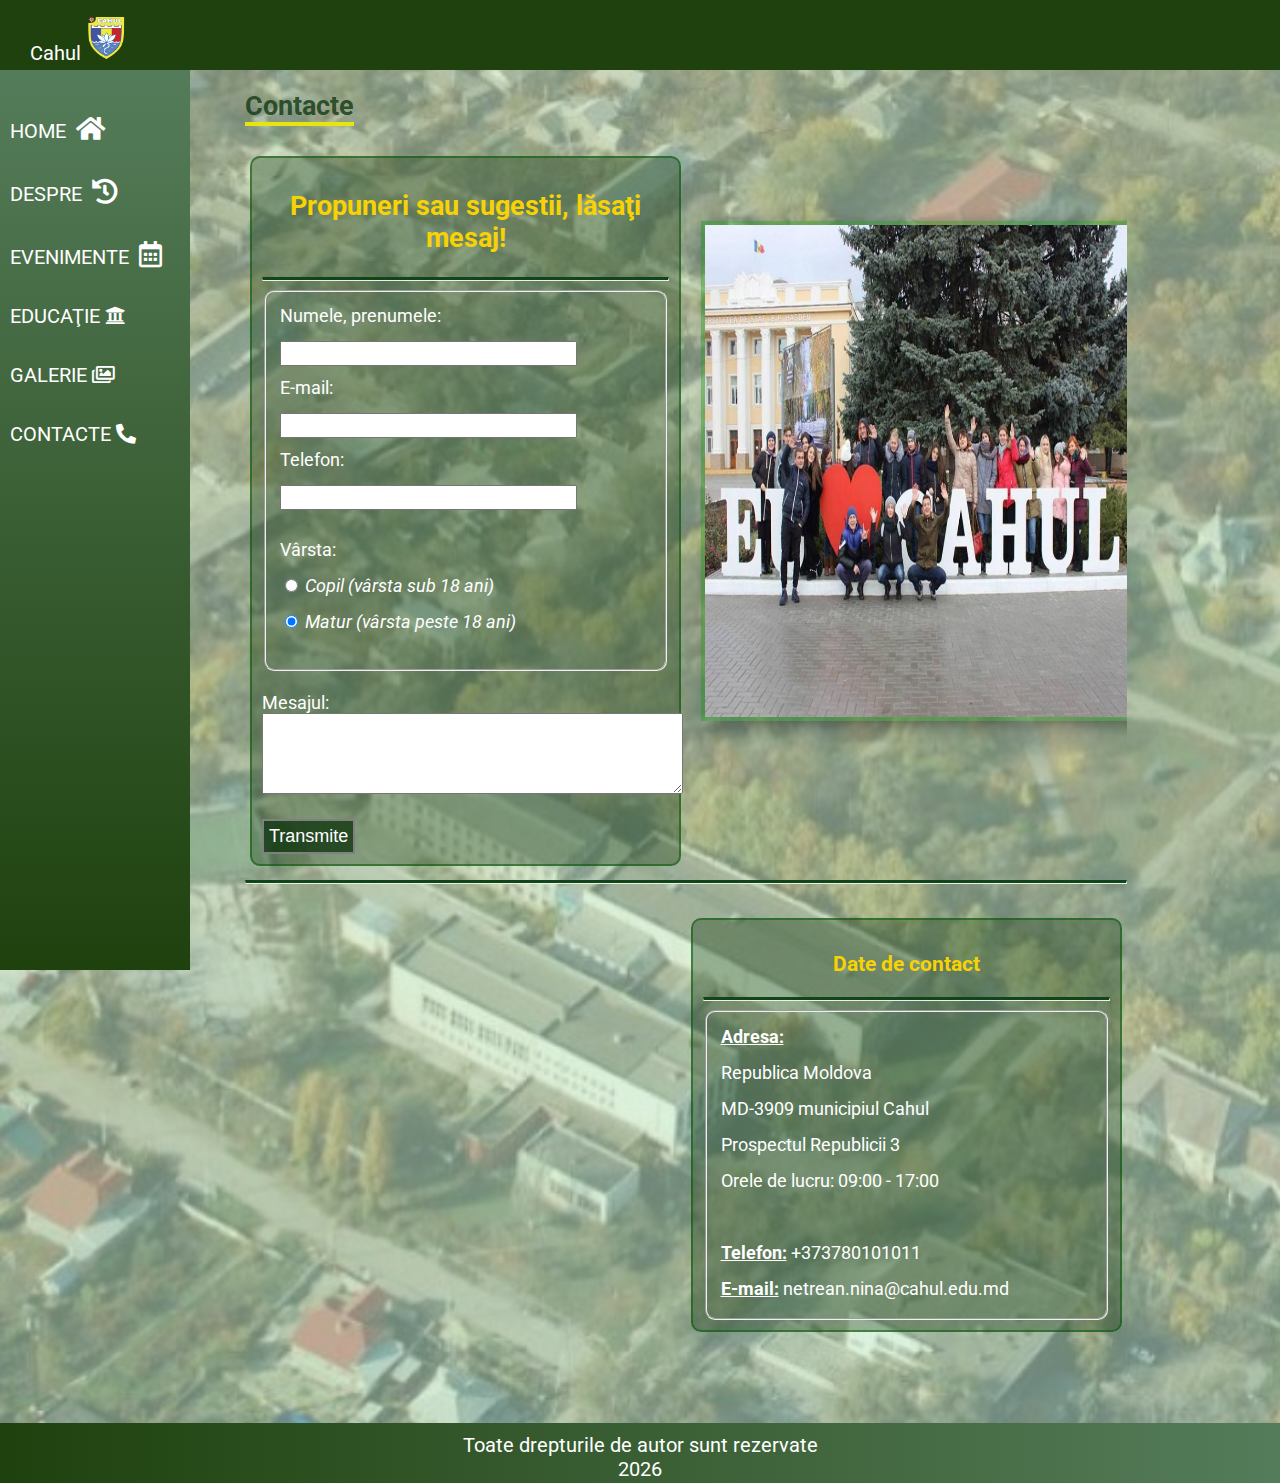
==== pages/contacte.html @ d5e7a8c3 "Add files via upload" ====
<!DOCTYPE html>
<html>

<head>
    <meta charset="UTF-8">
    <link rel="stylesheet" type="text/css" href="../css/style.css" />
    <meta name="viewport" content="width=device-width, initial-scale=1.0" />
    <link rel="icon" type="image/png" href="../images/favicon.png" />
    <link rel="stylesheet" href="https://cdnjs.cloudflare.com/ajax/libs/font-awesome/5.15.2/css/all.min.css" />
    <title>Cahul</title>
</head>

<body>
    <header>
        <a href="../index.html">Cahul
            <img class="header-logo" src="../images/stema1.png" alt="Logoul saitului" />
        </a>
        <i id="menu-btn" class="fas fa-bars" onclick="show()"></i>
    </header>
    <div class="page-container">
        <aside id="side-menu">
            <a href="../index.html">Home
                <i class="logo fas fa-home"></i>
            </a>
            <a href="despre.html">Despre
                <i class="logo fas fa-history"></i></a>
            <a href="evenimente.html">Evenimente
                <i class=" logo far fa-calendar-alt"></i></a>
            <a href="educatie.html">Educaţie
                <i class="fas fa-university"></i></a>
            <a href="galerie.html">Galerie
                <i class="far fa-images"></i></a>
            <a href="contacte.html">Contacte
                <i class="fas fa-phone-alt"></i>
            </a>

        </aside>
        <main>
            <h2 class="title">Contacte</h2>
            <div class="row">
                <div class="col-50">
                    <div class="contact-form">
                        <h2 class="centered mesaj">Propuneri sau sugestii, lăsaţi mesaj!</h2>
                        <hr />
                        <form>
                            <fieldset class="radial">
                                <label class="text-label" for="nume">Numele, prenumele:</label><br />
                                <input class="input-box" type="text" name="nume" id="nume" required /> <br />

                                <label class="text-label" for="email">E-mail:</label><br />
                                <input class="input-box" type="email" name="email" id="email" required /><br />

                                <label class="text-label" for="telefon">Telefon:</label><br />
                                <input class="input-box" type="telefon" name="telefon" id="telefon" /><br />
                                <dl>
                                    <label class="text-label" for="virsta">Vârsta:</label>
                                    <dt>
                                        <input type="radio" name="varsta" value="copil" /> <i>Copil (vârsta sub 18
                                            ani)</i>
                                    </dt>
                                    <dt>
                                        <input type="radio" name="varsta" value="matur" checked /> <i>Matur (vârsta
                                            peste 18
                                            ani)</i>
                                    </dt>
                                </dl>
                            </fieldset>
                            <br />
                            <label class="text-label" for="mesaje">Mesajul:</label>
                            <textarea cols="50" rows="5"></textarea><br /> <br />
                            <input class="input-submit" type="submit" value="Transmite" />
                        </form>
                    </div>
                </div>
                <div class="col-50">
                    <div class="centered">
                        <img class="oras" src="../images/cahul.jpg" alt="Eu iubesc Cahulul"/>
                    </div>
                </div>
            </div>
            <hr />
            <div class="row">
                <div class="col-50">
                    <iframe class="map"
                        src="https://www.google.com/maps/embed?pb=!1m18!1m12!1m3!1d44418.61767838242!2d28.167914806078123!3d45.90803872459585!2m3!1f0!2f0!3f0!3m2!1i1024!2i768!4f13.1!3m3!1m2!1s0x40b65c95ca29ef7d%3A0x254c4e01d94d6250!2sCahul%2C%20Moldova!5e0!3m2!1sro!2s!4v1627647189361!5m2!1sro!2s"
                        style="border:0;" allowfullscreen="" loading="lazy"></iframe>
                    </iframe>
                </div>
                <div class="col-50">
                    <div class="contact-form">
                        <h3 class="centered">Date de contact</h3>
                        <hr />
                        <fieldset class="radial">
                            <label for="Adresa"><b><u>Adresa:</u></b></label>
                            <dt>Republica Moldova</dt>
                            <dt>MD-3909 municipiul Cahul</dt>
                            <dt>Prospectul Republicii 3</dt>
                            <dt>Orele de lucru: 09:00 - 17:00</dt><br />
                            <dt><b><u>Telefon:</u></b> <span>+373780101011</span></dt>
                            <dt><b><u>E-mail:</u></b> <span>netrean.nina@cahul.edu.md</span></dt>
                        </fieldset>
                    </div>
                </div>
            </div>

        </main>
    </div>
    <footer>
        <span id="data"></span>
    </footer>
    <script src="../js/main.js"></script>
</body>

</html>
---- css/style.css ----
@import url('https://fonts.googleapis.com/css2?family=Roboto&display=swap');
* {
    box-sizing: border-box;
}
::-webkit-scrollbar {
    width: 6px;
}
::-webkit-scrollbar-thumb {
    background-color: #4a4d26;
    border-radius: 8px;
}
body {
    margin: 0;
    background-color: #f5f5f5;
    background-image: linear-gradient(rgba(197, 221, 177, 0.603),rgba(195, 238, 205, 0.568) ),url("../images/cahulim.jpg");
    background-size: cover;
    background-repeat: no-repeat;
    font-size: 18px;
    font-family: 'Roboto', sans-serif;
}
header {
    height: 70px;
    background-color:#1f410e;
    position: fixed;
    width: 100%;
    padding-top: 15px;
    padding-left: 30px;
    font-size: 20px;
    z-index: 2;
}

main {
    margin: 10px 10% 60px 220px;
    padding: 0px 25px;
}
aside {
    width: 190px;
    height: 100vh;
    position: fixed;
    background: linear-gradient(to bottom, #557c5a, #1f410e);
    padding: 10px;
    font-size: 20px;
    z-index: 2;
}

header a {
    color: white;
    text-decoration: none;
}
aside a {
    display: block;
    color: white;
    text-transform: uppercase;
    text-decoration: none;
    text-align: left;
    margin-top: 35px;
}
footer {
    width: 100%;
    height: 60px;
    background: linear-gradient(to left, #557c5a, #1f410e);
    font-size: 20px;
    text-align: center;
    color: white;
    padding: 10px;
}
p { 
    text-align: justify;
    line-height: 170%;
    border-left:6px solid #104617;
    padding-left: 12px;
    color: rgba(31, 39, 31, 0.856);
}
.row {
    overflow: auto;
}
[class^="col-"] {
    float: left;
    padding: 5px;
}
.col-10 {width: 10%;}
.col-20 {width: 20%;}
.col-30 {width: 30%;}
.col-40 {width: 40%;}
.col-50 {width: 50%;}
.col-60 {width: 60%;}
.col-70 {width: 70%;}
.col-80 {width: 80%;}
.col-90 {width: 90%;}
.col-100 {width: 100%;}
hr {
    border-top: 3px solid #104617;
}
img {
    max-width: 100%;
}
h3 {
    color: rgb(247, 210, 4); 
}
h4,h2 {
    color:rgba(3, 63, 6, 0.835);
}
.page-container {
    min-height: 100vh;
    padding-top: 70px;  
}
.container{
    min-height: 90vh; 
    padding: 5px 10% 20px 10%;
}
.header-logo {
    height: 45px;
}
.logo {
    margin-left: 5px;
    font-size: 26px;
}
.title {
    border-bottom: 4px solid #e7e40e;
    margin-bottom: 5px;
    margin-top: 10px;
    display: inline-block;
    color:rgba(17, 56, 17, 0.808);
}
.centered {
    text-align: center;
}
.intro-video {
    display: block;
    height: 50vh;
    margin: 40px auto;
    max-width: 100%;
    border-radius: 8px;
} 
.img-stema {
    height: 100px;
    width: 130px;
    margin-top: 5px;
    object-fit: cover;
    margin-left: auto;
    margin-right: auto;
    display: block;
    border-radius: 15px;
    transition: all linear 1s;
}
.img-stema:hover {
    transform: scale(1.1);
    transition: all linear 1.5s;
}
.container-stema {
    display: flex;
    justify-content: space-around;
    flex-wrap: wrap;
}
.img-despre {
    height: 190px;
    width: 250px;
    border: 4px solid rgba(7, 138, 7, 0.377);
    box-shadow: 8px 5px 15px rgba(10, 10, 10, 0.404);
    margin: 15px;
    border-radius: 15px;
}
.img-despre:hover {
    opacity: 1.0;
    filter: alpha (opacity=(100));
    transform: skewX(10deg);
    transition: 1.5s all;
}
.event {
    width: 100%;
    height: 500px;
    padding: 0px 15px 15px 15px;
    background: linear-gradient(rgba(233, 220, 204, 0.541), rgba(128, 158, 108, 0.863)); 
    border-radius: 8px;
    border: 4px solid #557c5a;
    box-shadow: 8px 5px 15px rgba(10, 10, 10, 0.404);
    overflow-y: scroll;
    margin-left: 70px;  
}
.row-event {
    margin-top: 20px;
}
.img-event { 
    width: 135px;
    height: 135px;
    border-radius: 8%;
    box-shadow: 8px 5px 15px #557c5a;
    padding: 8px;
    object-fit: cover;
    float: right;
    margin: 10px 2px 2px 5px;
}
.contact-list {
    list-style: linear-gradient(#557c5a, #1f410e);
    font-size: 15px;
}
.map {
    width: 100%;
    max-width: 500px;
    height: 410px;
    margin: 23px auto;
}  
.contact-form {
    background-color: rgba(36, 72, 32, 0.39);
    padding: 10px;
    border: 2px solid rgba(7, 92, 7, 0.582);
    border-radius: 10px;
    color: white;
    margin-top: 20px;
}
.oras {
    height: 500px;
    width: 600px;
    border: 4px solid rgba(7, 138, 7, 0.377);
    box-shadow: 8px 5px 15px rgba(10, 10, 10, 0.404);
    margin: 85px 10px 0px 10px;
}
.input-box {
    width: 80%;
    height: 25px;
}
.input-submit {
    font-size: 18px;
    background-color: rgba(17, 56, 17, 0.808);
    padding: 5px;
    border: 2px solid gray;
    color: white;
}
.radial {
    border-radius: 10px;
    line-height: 200%;
}
.font {
    font-size: 16px;
}
table,th,td {
    border: 2px solid rgba(7, 138, 7, 0.377);
    border-radius: 10px;
}
tr {
    background-color: white;
}
th, td{
    min-width: 100px;
}
table {
    width:100%;
    margin-left: auto;
    margin-right: auto;
}
tr:nth-child(2n){
    background-color: rgba(185, 224, 112, 0.5);
}
.tabel-date {
    overflow: scroll;
}
td, th{
    font-family: 'Times New Roman', Times, serif;
    color: rgba(4, 42, 12, 0.931);    
}
.istoricul {
    border: none;
    width: 95%;
    height: 200px;
    overflow:auto;
    padding: 8px;
    box-sizing: border-box;
    margin: 20px;
    text-align: justify;
    color: rgba(4, 42, 12, 0.767);
}
.istoricul p {
    margin-top: 5px;
}
.transform {
    height: 350px;
}
.transform:hover {
    transform: skew(7deg, 5deg); 
}
.container {
    border: 3px solid rgba(251, 251, 251, 0);
}
.galerie {
    margin: 20px 10%;
    text-align: center;
    /*position: relative;
    z-index: -1; */ 
}
.galerie img {
    width: 185px;
    height: 185px;
    object-fit: cover;
    margin: 20px;
    filter: drop-shadow(7px 5px 1px #eec540d2);
    border: 6px solid #284d2d;
    transition: 1s all;
    border-radius: 15px;   
}
.galerie a {
    text-decoration: none;
}
.galerie img:hover {
    transform: scale(1.07) skew(-1deg);
    transition: 1s all;
    filter: brightness(120%) drop-shadow(7px 5px 1px #789c73d2);
}
 .img-education {
    width: 500px;
    height: 250px;
    object-fit: cover;
    margin: 20px;
    filter: drop-shadow(7px 5px 1px #699053d2);
    border: 6px solid #284d2d;
    border-radius: 5px;
 }
 .color {
    border-radius: 15px;
    background-color: rgba(233, 220, 204, 0.541);   
}
 .education {    
    border: none;
    width:90%;
    height: 250px;
    padding: 8px;
    box-sizing: border-box;
    margin: 20px;
    text-align: justify;
    font-size: 16px;
    border: 6px solid #284d2d;
    background-color: #596d4e88;
    border-radius: 5px;
    box-shadow: 8px 5px 15px #699053d2;
    overflow: auto;   
 }
 .img-cultura {
    height: 130px;
    width: 200px;
    margin-top: 5px;
    object-fit: cover;
    margin-left: auto;
    margin-right: auto;
    display: block;
    border: 2px solid #284d2d71;
    border-radius: 15px;
    transition: all linear 1s;
    box-shadow: 8px 5px 15px #699053d2;
}
.img-cultura:hover {
    transform: scale(1.1);
    transition: all linear 1.5s;  
}

.mesaj {
    color:  rgb(247, 210, 4);
}
#menu-btn {
    color: white;
    font-size: 28px;
    position: absolute;
    top: 22px;
    right: 25px;
    display: none;
}
.show {
    display: block !important;
}
@media (max-width: 768px) {
    body {  
        font-size: 16px;
    }
    [class^="col-"] {
        width: 100%;
    }
    main {
        margin: 0px;
        /*margin-top: 10px;*/
        padding: 10px 15px 20px 15px;
    }
    aside {
        display: none;
        height: auto;
        width: 100%;
        padding-top: 0px;
        padding-bottom: 25px;
    }
    .img-despre, .galerie img {
        height: 130px;
        width: 130px;
    }
    .event {
        margin: 4px;
    }
    #menu-btn {
        display: block;
    } 
}
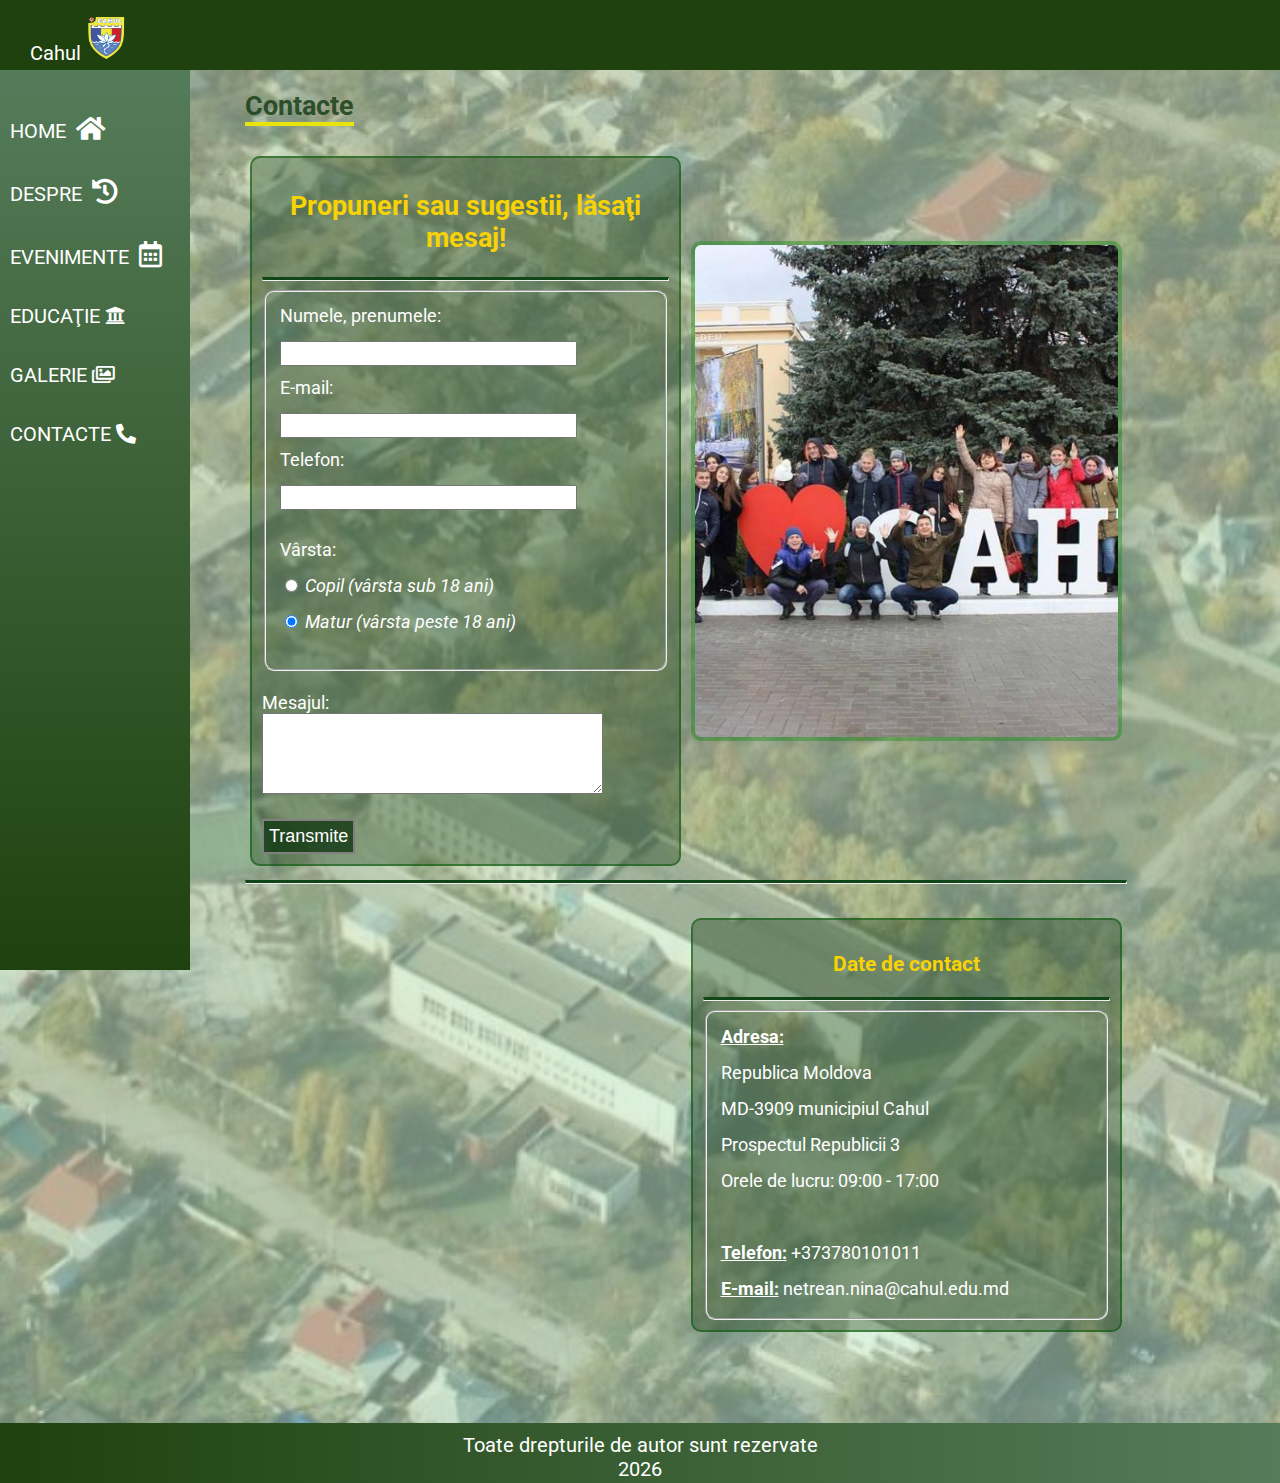
==== commit 14977aee: "contacte.html" ====
--- a/pages/contacte.html
+++ b/pages/contacte.html
@@ -67,15 +67,13 @@
                             </fieldset>
                             <br />
                             <label class="text-label" for="mesaje">Mesajul:</label>
-                            <textarea cols="50" rows="5"></textarea><br /> <br />
+                            <textarea cols="40" rows="5"></textarea><br /> <br />
                             <input class="input-submit" type="submit" value="Transmite" />
                         </form>
                     </div>
-                </div>
-                <div class="col-50">
-                    <div class="centered">
+                </div> <br/><br/><br/><br/><br/>
+                <div class="col-50 centered">
                         <img class="oras" src="../images/cahul.jpg" alt="Eu iubesc Cahulul"/>
-                    </div>
                 </div>
             </div>
             <hr />
--- a/css/style.css
+++ b/css/style.css
@@ -9,6 +9,7 @@
     background-color: #4a4d26;
     border-radius: 8px;
 }
+
 body {
     margin: 0;
     background-color: #f5f5f5;
@@ -42,7 +43,9 @@
     font-size: 20px;
     z-index: 2;
 }
-
+img {
+    max-width: 100%;
+}
 header a {
     color: white;
     text-decoration: none;
@@ -210,10 +213,12 @@
 }
 .oras {
     height: 500px;
-    width: 600px;
     border: 4px solid rgba(7, 138, 7, 0.377);
-    box-shadow: 8px 5px 15px rgba(10, 10, 10, 0.404);
-    margin: 85px 10px 0px 10px;
+    border-radius: 10px;
+    display: block;
+    margin-left: auto;
+    margin-right: auto;
+    object-fit: cover;
 }
 .input-box {
     width: 80%;
@@ -306,13 +311,16 @@
     filter: brightness(120%) drop-shadow(7px 5px 1px #789c73d2);
 }
  .img-education {
-    width: 500px;
     height: 250px;
+    width: 400px;
     object-fit: cover;
     margin: 20px;
     filter: drop-shadow(7px 5px 1px #699053d2);
     border: 6px solid #284d2d;
     border-radius: 5px;
+    display: block;
+    margin-left: auto;
+    margin-right: auto;
  }
  .color {
     border-radius: 15px;
